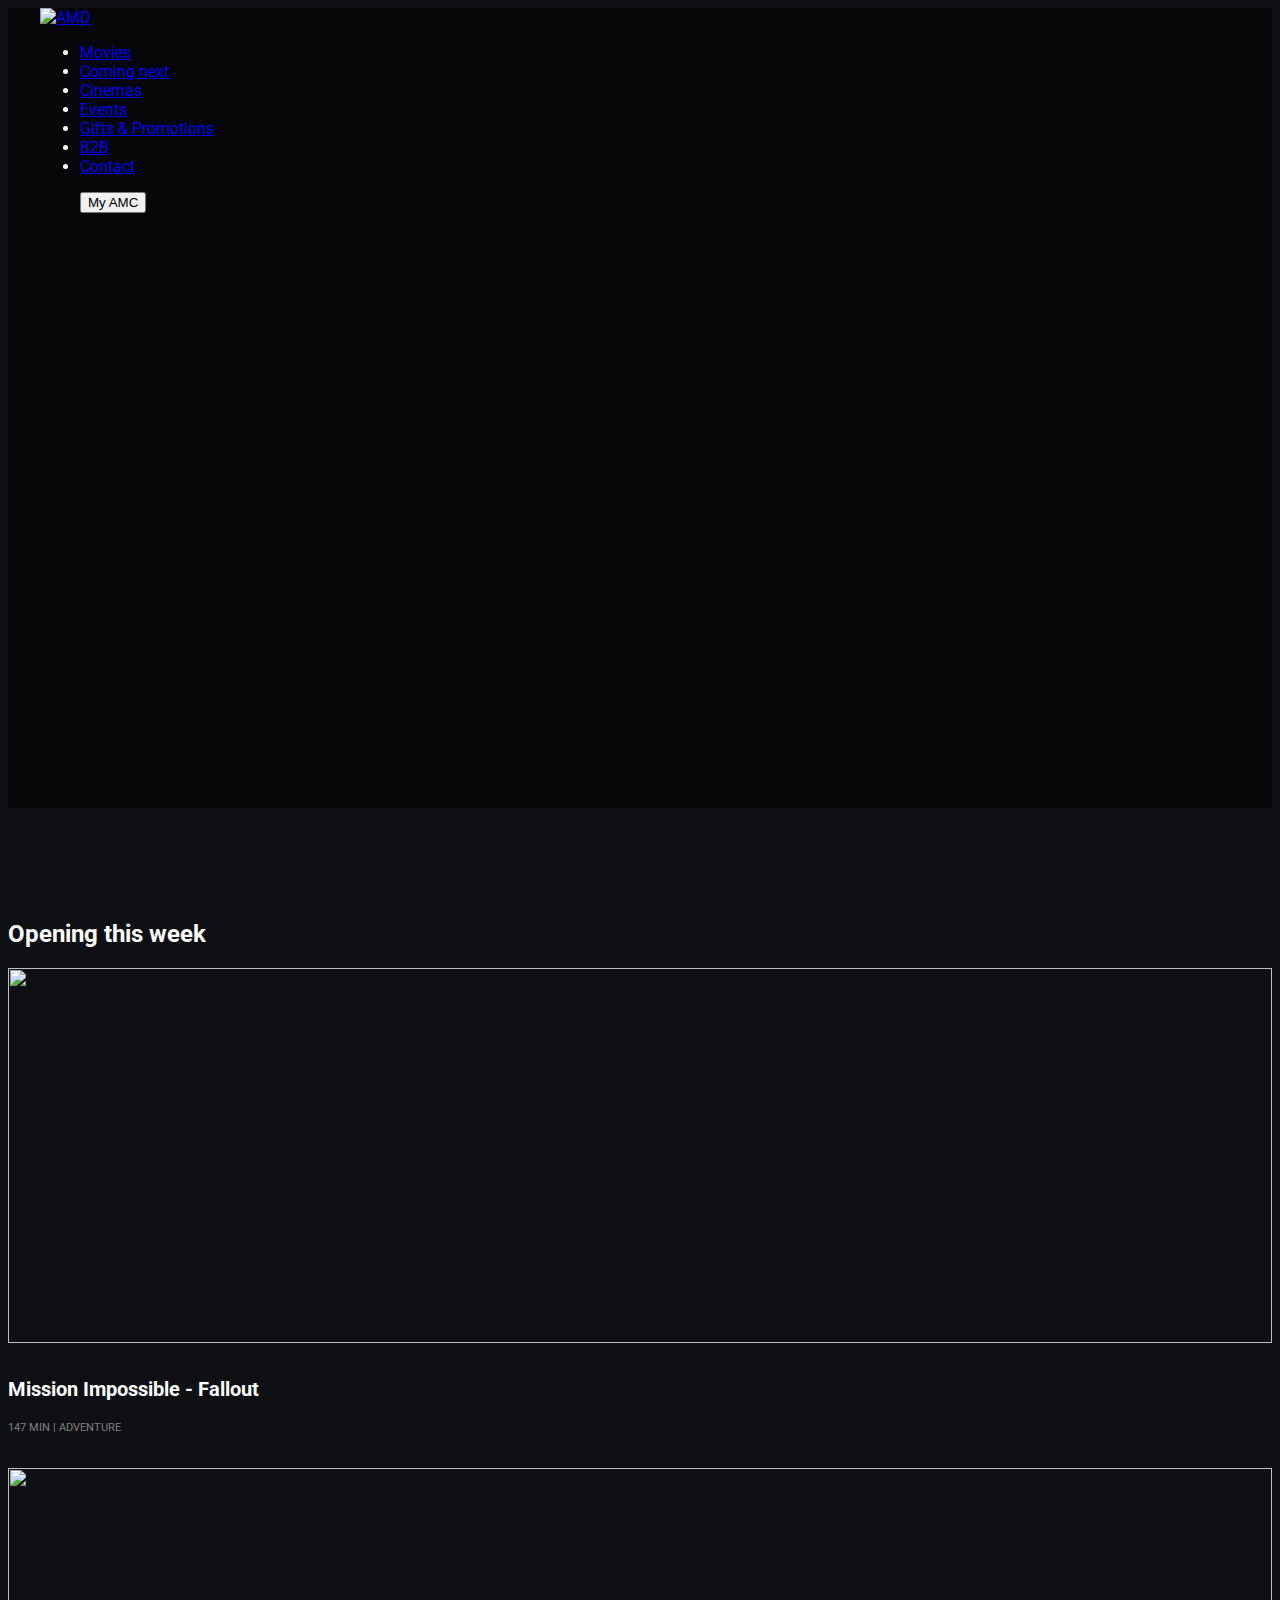
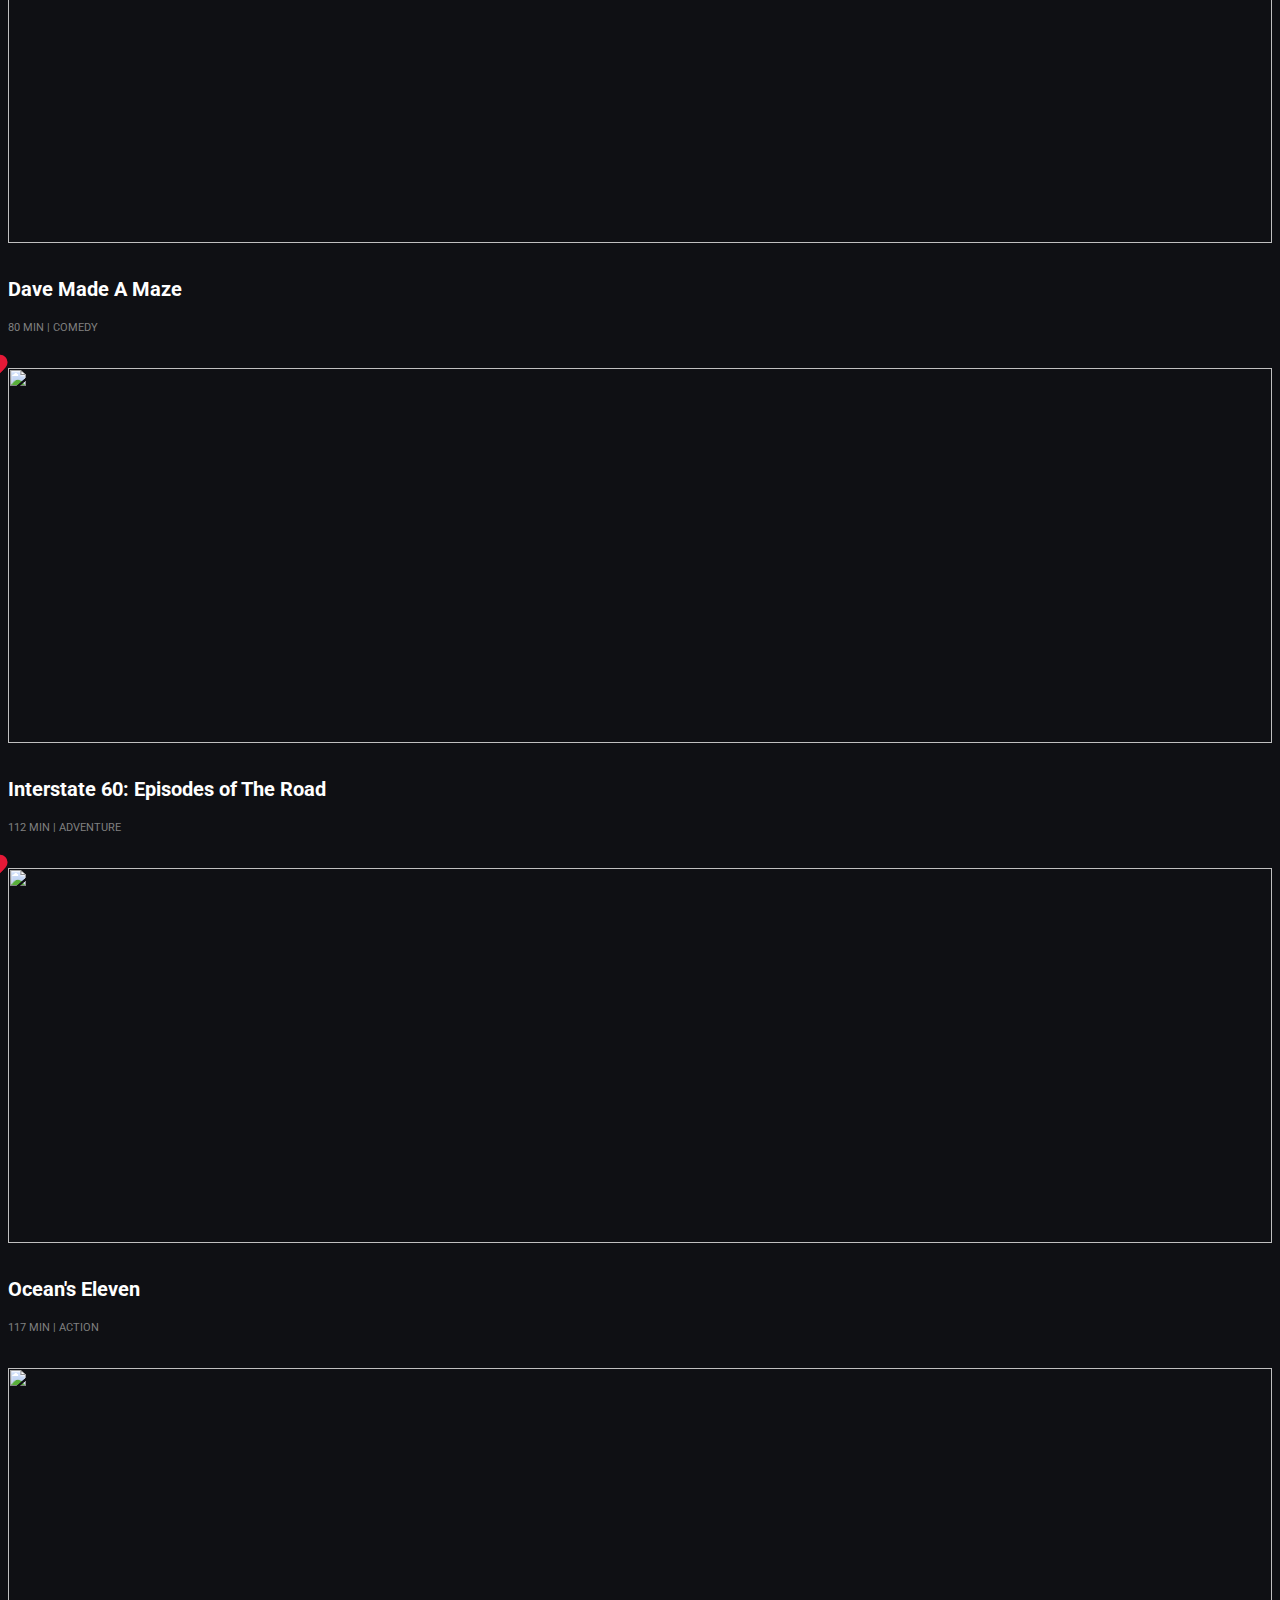
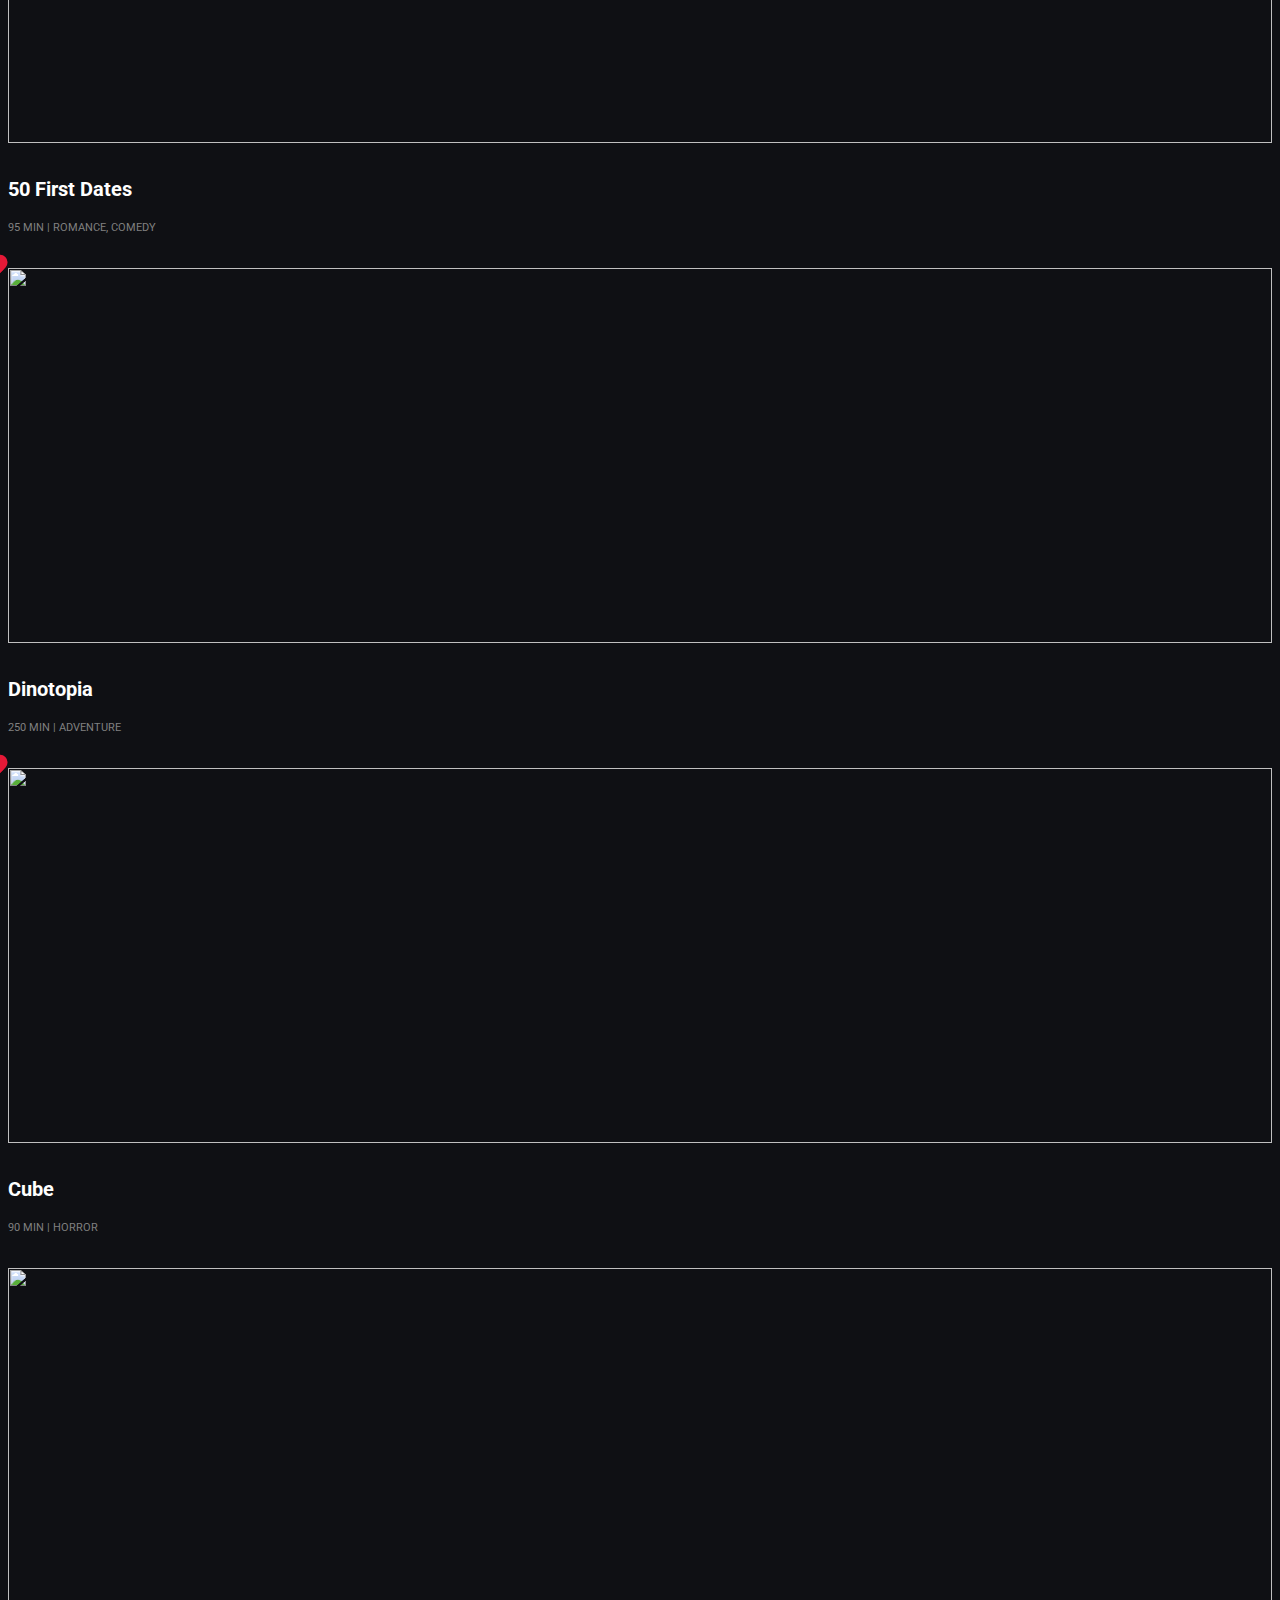
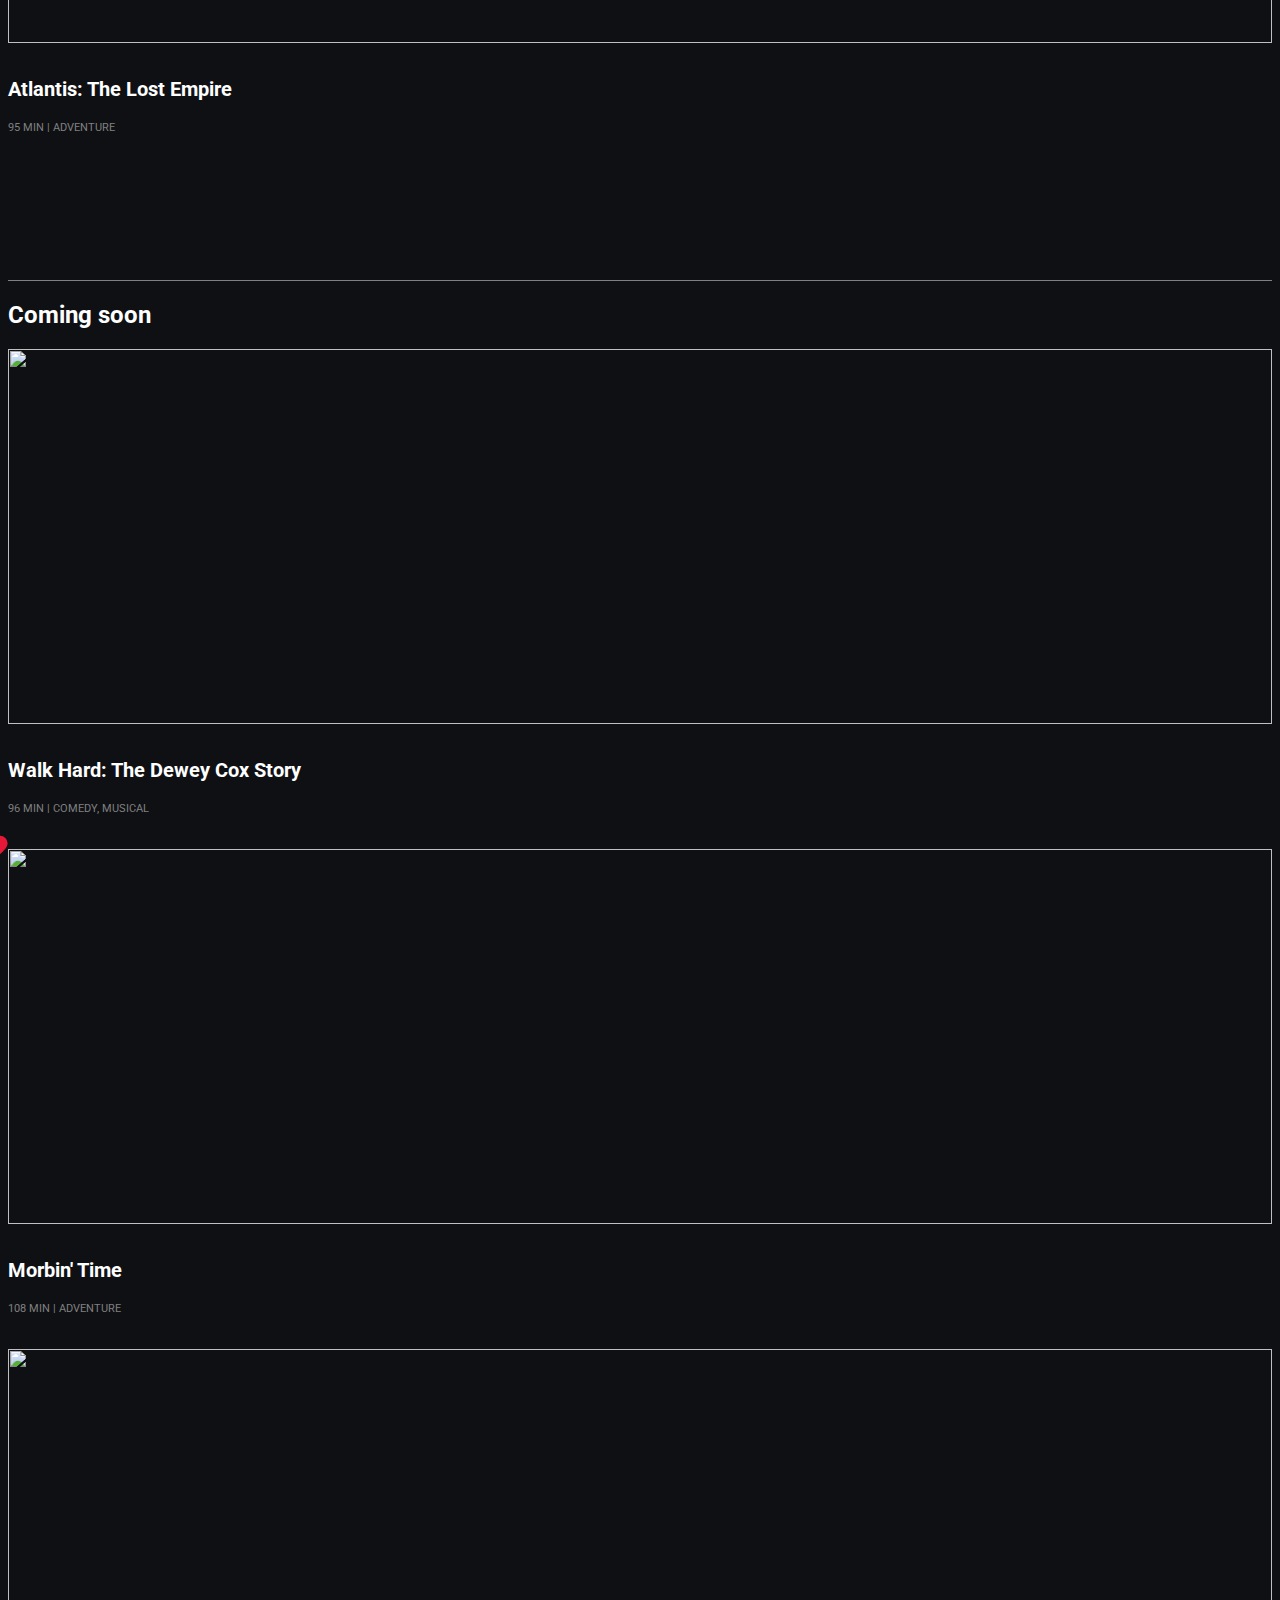
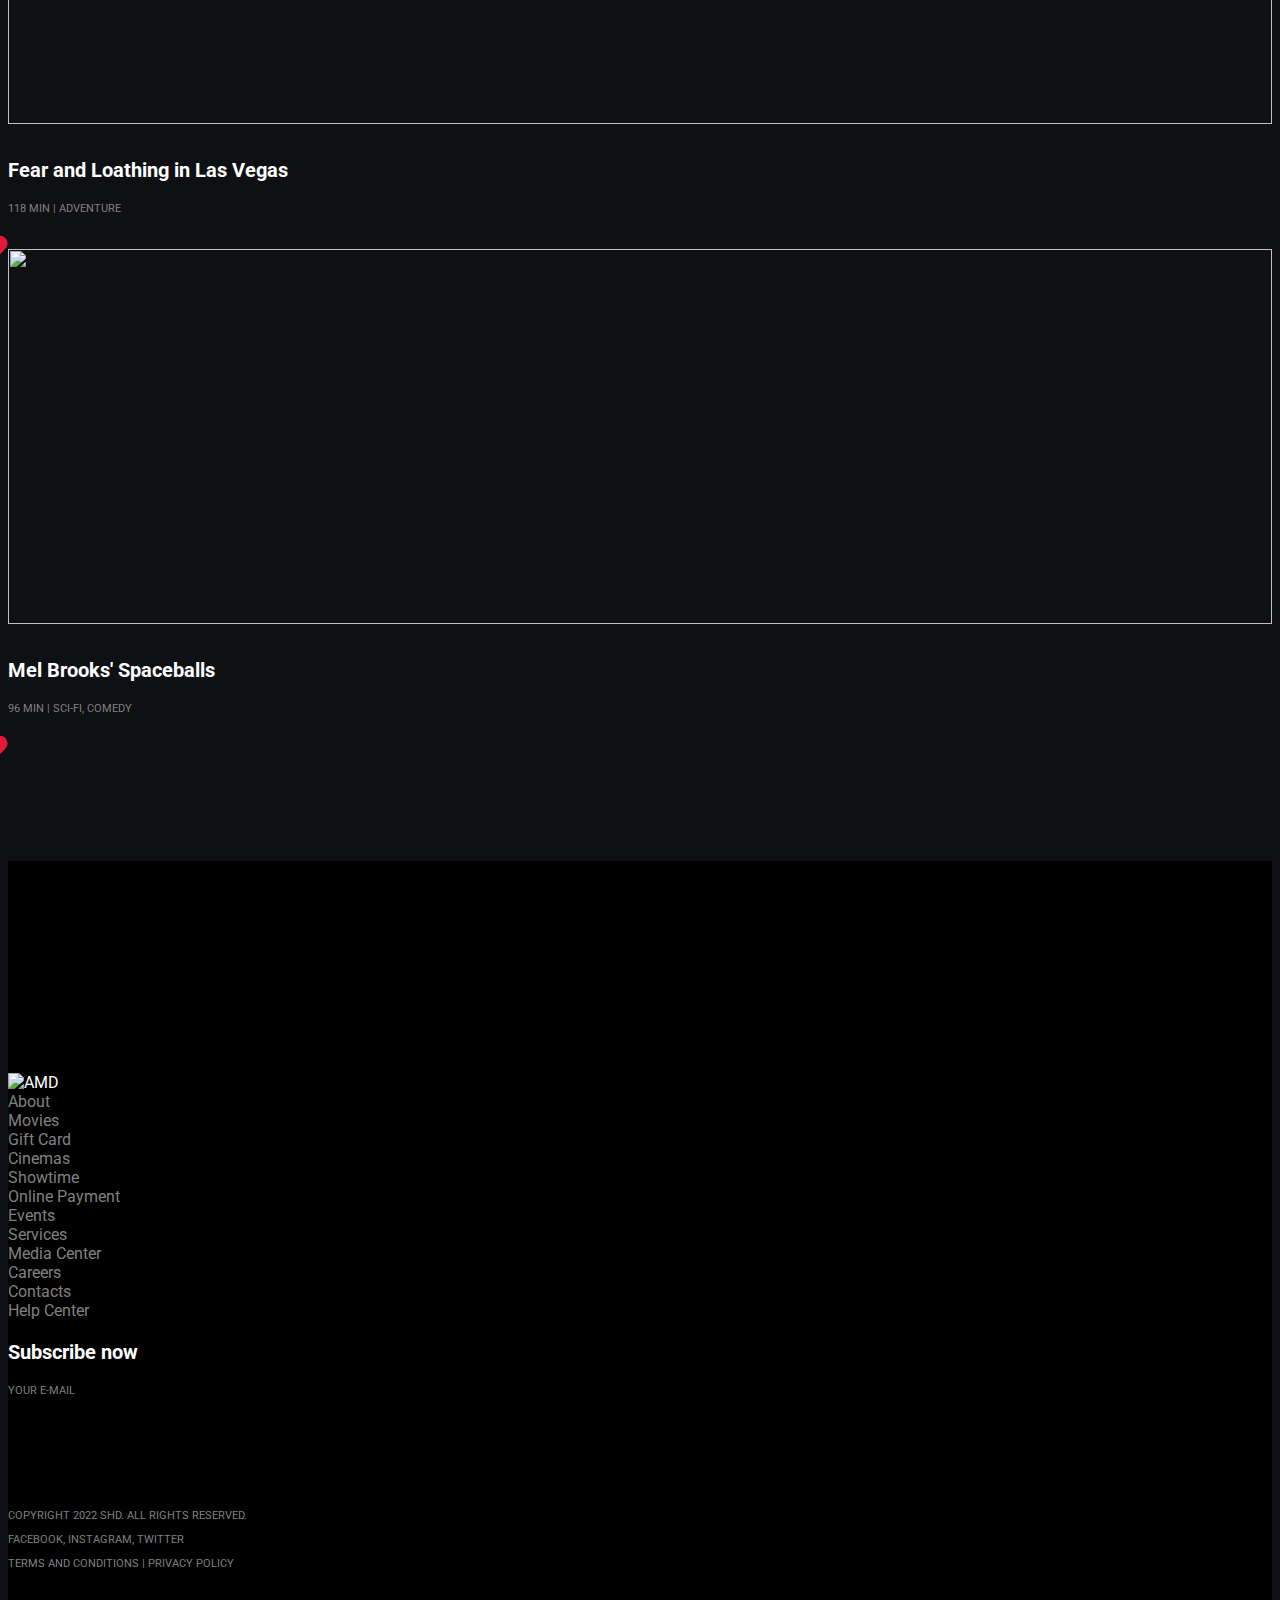
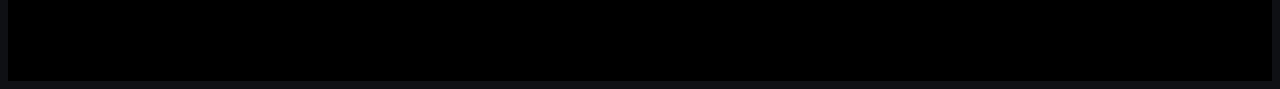
==== html/index.html @ e2e89037 "Add index.html, js and stylesheet" ====
<!DOCTYPE html>
<html lang="en">
<head>
    <meta charset="UTF-8" />
    <meta http-equiv="X-UA-Compatible" content="IE=edge" />
    <meta name="viewport" content="width=device-width, initial-scale=1.0" />
    <title>Buildup-Project</title>
    <link rel="preconnect" href="https://fonts.googleapis.com">
    <link rel="preconnect" href="https://fonts.gstatic.com" crossorigin>
    <link href="https://fonts.googleapis.com/css2?family=Roboto:wght@300;400;500;700&display=swap" rel="stylesheet">
    <link rel="stylesheet" href="../css/reset.css">
    <link href="https://cdn.jsdelivr.net/npm/bootstrap@5.2.0-beta1/dist/css/bootstrap.min.css" rel="stylesheet" integrity="sha384-0evHe/X+R7YkIZDRvuzKMRqM+OrBnVFBL6DOitfPri4tjfHxaWutUpFmBp4vmVor" crossorigin="anonymous">
    <link rel="stylesheet" href="../css/style.css">
</head>
<body>
    <div class="hero">
        
        <!-- Navbar -->
        <nav class="navbar navbar-expand-lg navbar-dark shd-margin-hor-2">
            <a href="#" class="navbar-brand">
                <img src="../assets/amc_logo.png" alt="AMD" width="80px" class="d-inline-block align-top" />
            </a>
            <ul class="navbar-nav text-center">
                <li><a href="#" class="nav-link">Movies</a></li>
                <li><a href="#" class="nav-link">Coming next</a></li>
                <li><a href="#" class="nav-link">Cinemas</a></li>
                <li><a href="#" class="nav-link">Events</a></li>
                <li><a href="#" class="nav-link">Gifts & Promotions</a></li>
                <li><a href="#" class="nav-link">B2B</a></li>
                <li><a href="#" class="nav-link">Contact</a></li>
            </ul>
            <ul class="navbar-nav text-center ms-auto">
                <button class="btn btn-danger">My AMC</button>
            </ul>
        </nav>
        <!-- Movie-stuff -->
    </div>

    <!-- Container opening-->
    <div class="container  shd-margin-vert-4">
        <!-- Top container title -->
        <div class="row">
            <div class="col-12">
                <div class="py-5">
                    <h2>Opening this week</h2>
                </div>
            </div>
        </div>

        <div class="row" id="opening-movies">
            <!-- Div cards done with JS-->
            <!-- Example of one card:
            <div class="col-12 col-md-6 col-lg-4 col-xl-3">

                <div class="pbu-movie-card">
                    <img src="https://www.themoviedb.org/t/p/original/AkJQpZp9WoNdj7pLYSj1L0RcMMN.jpg" alt="Mission Impossible - Fallout" />
                    <div>
                        <h3>Mission Impossible - Fallout</h3>
                        <p>147 MIN | ADVENTURE</p>
                    </div>
                </div>
            </div>
            -->
                
        </div>
    </div>

    <!-- Container opening-->
    <div class="container shd-border-top-1px">
        <!-- Bottom container title -->
        <div class="row">
            <div class="col-12">
                <div class="py-5">
                    <h2>Coming soon</h2>
                </div>
            </div>
        </div>
        <div class="row" id="coming-movies">

            <!-- Div cards done by javascript again -->
            <!-- Keeping this as an example
            <div class="col-12 col-md-6 col-lg-4 col-xl-3">

                <div class="pbu-movie-card">
                    <img src="https://www.themoviedb.org/t/p/original/AkJQpZp9WoNdj7pLYSj1L0RcMMN.jpg" alt="Mission Impossible - Fallout" />
                    <div>
                        <h3>Mission Impossible - Fallout</h3>
                        <p>147 MIN | ADVENTURE</p>
                    </div>
                </div>
            </div>
            -->

            <!--
            <div class="col-12 col-md-6 col-lg-4 col-xl-3">
                <div class="pbu-movie-card">
                    <div>
                        <img src="https://www.themoviedb.org/t/p/original/AkJQpZp9WoNdj7pLYSj1L0RcMMN.jpg" alt="Mission Impossible - Fallout" />
                    </div>
                    <div class="d-flex flex-row">
                        <div class="d-flex flex-column">
                            <h3>Mission Impossible - Fallout</h3>
                            <p>147 MIN | ADVENTURE</p>
                        </div>
                        <div>
                        </div>
                    </div>
                </div>
            </div>
                -->

        </div>
    </div>

    <div class="shd-footer">
        <div class="container-fluid shd-margin-vert-4">
            <div class="row">

                <div class="col-3"><img src="../assets/amc_logo.png" alt="AMD" width="80px" class="d-inline-block align-top" /></div>

                <div class="col-6">
                    <div class="container-fluid">
                        <div class="row">
                            <div class="col-4">
                                <a href="#" class="shd-footlink">About</a>
                            </div>
                            <div class="col-4">
                                <a href="#" class="shd-footlink">Movies</a>
                            </div>
                            <div class="col-4">
                                <a href="#" class="shd-footlink">Gift Card</a>
                            </div>
                        </div>
                        <div class="row">
                            <div class="col-4">
                                <a href="#" class="shd-footlink">Cinemas</a>
                            </div>
                            <div class="col-4">
                                <a href="#" class="shd-footlink">Showtime</a>
                            </div>
                            <div class="col-4">
                                <a href="#" class="shd-footlink">Online Payment</a>
                            </div>
                        </div>
                        <div class="row">
                            <div class="col-4">
                                <a href="#" class="shd-footlink">Events</a>
                            </div>
                            <div class="col-4">
                                <a href="#" class="shd-footlink">Services</a>
                            </div>
                            <div class="col-4">
                                <a href="#" class="shd-footlink">Media Center</a>
                            </div>
                        </div>
                        <div class="row">
                            <div class="col-4">
                                <a href="#" class="shd-footlink">Careers</a>
                            </div>
                            <div class="col-4">
                                <a href="#" class="shd-footlink">Contacts</a>
                            </div>
                            <div class="col-4">
                                <a href="#" class="shd-footlink">Help Center</a>
                            </div>
                        </div>
                    </div>
                </div>

                <div class="col-3">
                    <h3>Subscribe now</h3>
                    <p>Your e-mail</p>
                </div>
            </div>
        </div>

        <div class="container-fluid">
            <div class="row">
                <p class="col-4">
                    Copyright 2022 SHD. All rights reserved.
                </p>
               <p class="col-4">
               </p>
               <p class="col-4">
                   Facebook, instagram, twitter
               </p>
           </div>
           <div class="row">
               <p class="col-4">
                   <a href="#" class="shd-footlink">Terms and Conditions</a> |
                   <a href="#" class="shd-footlink">Privacy Policy</a>
               </p>
              <p class="col-4">
              </p>
              <p class="col-4">
              </p>
          </div>
        </div>

    </div>

    <script src="https://cdn.jsdelivr.net/npm/bootstrap@5.2.0-beta1/dist/js/bootstrap.bundle.min.js" integrity="sha384-pprn3073KE6tl6bjs2QrFaJGz5/SUsLqktiwsUTF55Jfv3qYSDhgCecCxMW52nD2" crossorigin="anonymous"></script>
    <script src="../js/index.js"></script>
</body>
</html>
---- css/style.css ----
:root {
    --background-blue: #0F1014;
    --footer-black: black;
    --paragraph-grey: grey;
    --amc-red: #E51937;
}

body {
    background-color: var(--background-blue);
    color: white;
    font-family: 'Roboto', sans-serif;
}

/* Hero */
.hero {
    height: 800px;
    width: 100%;
    background-image:url("../assets/meg_hero.jpg");
    background-color: #00000088;
    background-blend-mode: darken;
    background-attachment: fixed;
    background-repeat: no-repeat;
    background-size: cover;
}

.shd-margin-hor-2 {
    margin-left: 2em;
    margin-right: 2em;
}

.shd-border-top-1px {
    border-top: 1px solid grey;
}

/* Movie card */
.pbu-movie-card {
    height: 500px;
    width: 100%;
}

.pbu-movie-card > img:first-of-type {
    height: 375px;
    width: 100%;
    object-fit: cover;
}

.pbu-movie-card > div {
    display: flex;
    flex-direction: column;
    padding-top: 10px;
    padding-bottom: 10px;
    gap: 10px;
}

h3 {
    font-size: 20px;
    font-weight: 700;
}

p {
    font-size: 11px;
    text-transform: uppercase;
    color: var(--paragraph-grey);
}

.info {
    flex-direction: row;
    justify-content: space-between;
}

.heart {
    background-color: #FFFFFF66;
    border-radius: 50%;
}

#heart { 
	position: relative;
    transform: translate(-30px);
}

#heart:before, #heart:after {
   position: absolute;
   content: "";
   left: 15px; top: 0;
   width: 15px;
   height: 25px;
   background: var(--amc-red);
   -moz-border-radius: 50px 50px 0 0;
   border-radius: 50px 50px 0 0;
   -webkit-transform: rotate(-45deg);
   -moz-transform: rotate(-45deg);
   -ms-transform: rotate(-45deg);
   -o-transform: rotate(-45deg);
   transform: rotate(-45deg);
   -webkit-transform-origin: 0 100%;
   -moz-transform-origin: 0 100%;
   -ms-transform-origin: 0 100%;
   -o-transform-origin: 0 100%;
   transform-origin: 0 100%;
}
#heart:after { 
left: 0; 
   -webkit-transform: rotate(45deg); 
   -moz-transform: rotate(45deg); 
   -ms-transform: rotate(45deg); 
   -o-transform: rotate(45deg);
   transform: rotate(45deg);
   -webkit-transform-origin: 100% 100%;
   -moz-transform-origin: 100% 100%;
   -ms-transform-origin: 100% 100%;
   -o-transform-origin: 100% 100%;
   transform-origin :100% 100%;
}

/* Footer */
.shd-footer {
    width: 100%;
    background-color: var(--footer-black);
    margin-top: 7em;
    padding-top: 100px;
    padding-bottom: 100px;
    justify-content: center;
    flex-flow: row nowrap;
    gap: 10px;
}

.shd-footer > .container-fluid {
    justify-content: center;
}

.shd-links {
    display: flex;
    flex-flow: column wrap;
}

.shd-margin-vert-4 {
    margin-top: 7em;
    margin-bottom: 7em;
}

.shd-footlink {
    text-decoration: none;
    color: var(--paragraph-grey);
}

.shd-footlink:hover {
    color: white;
}
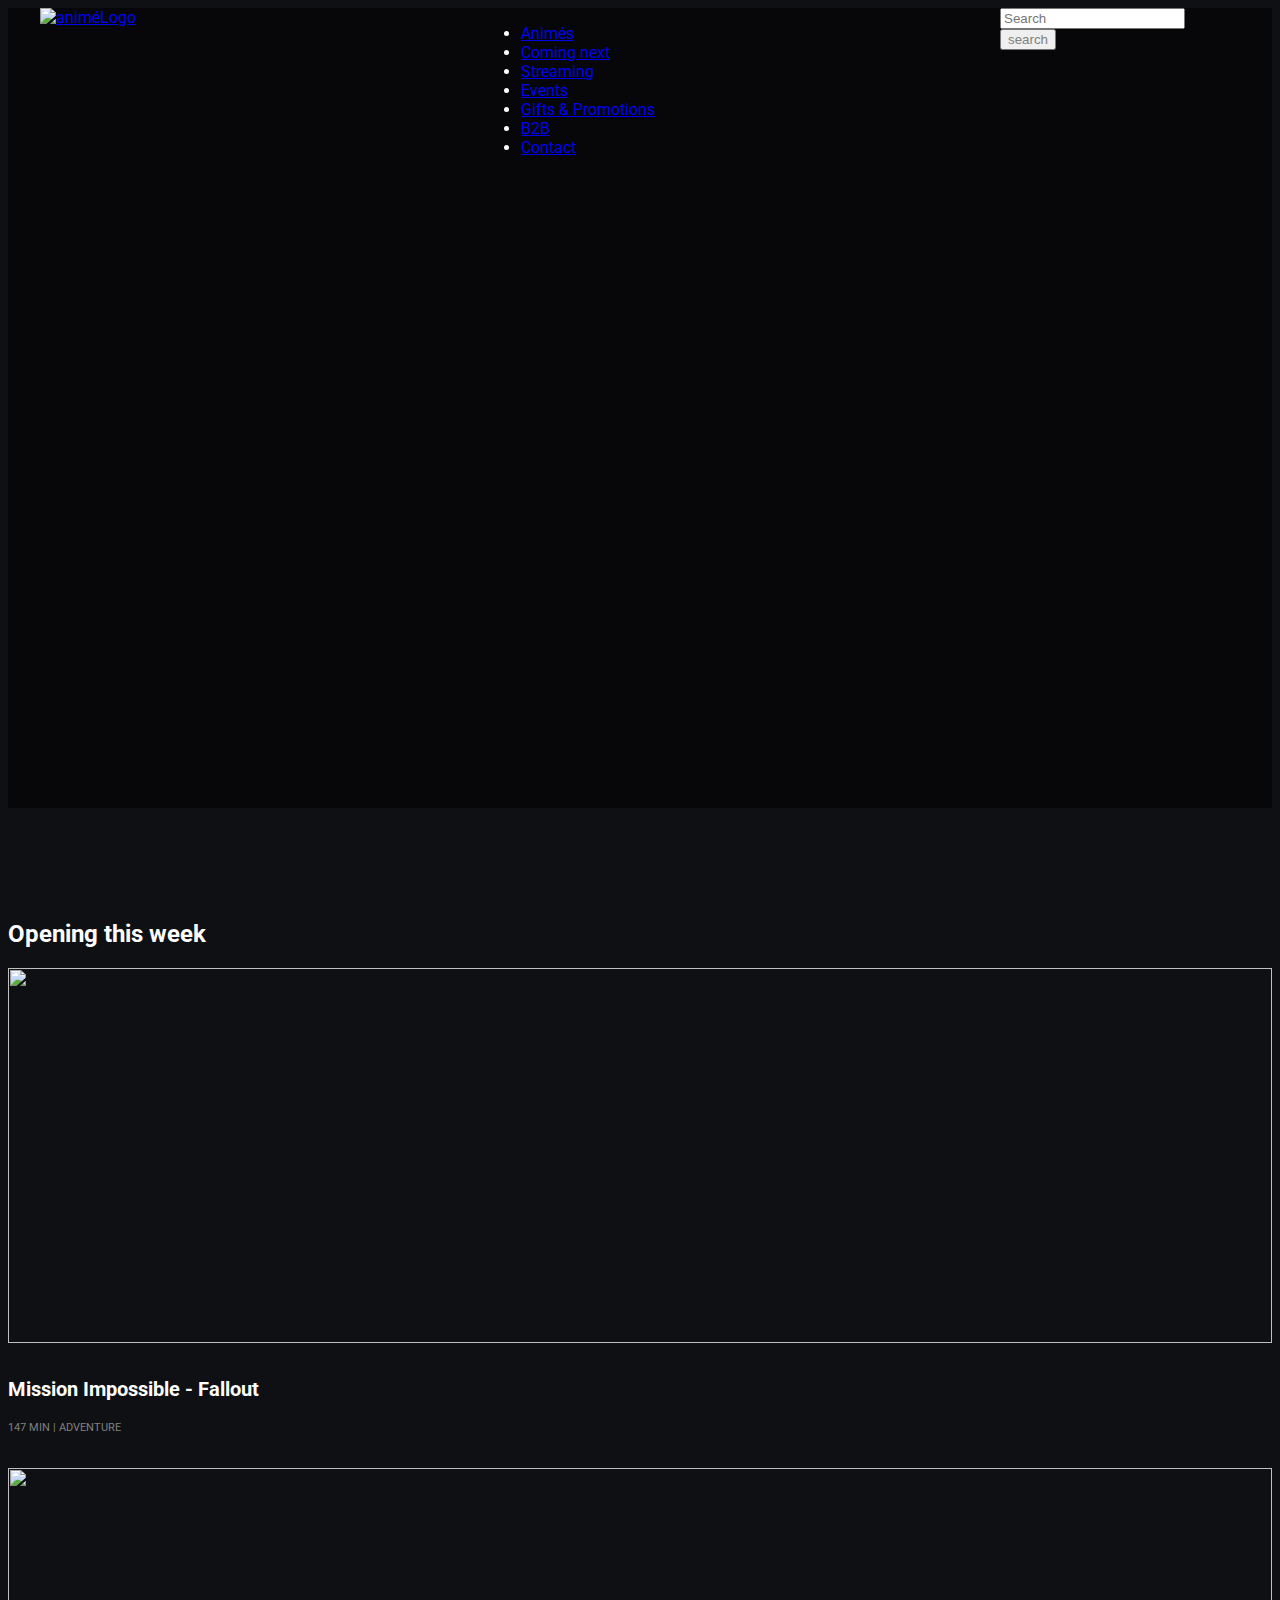
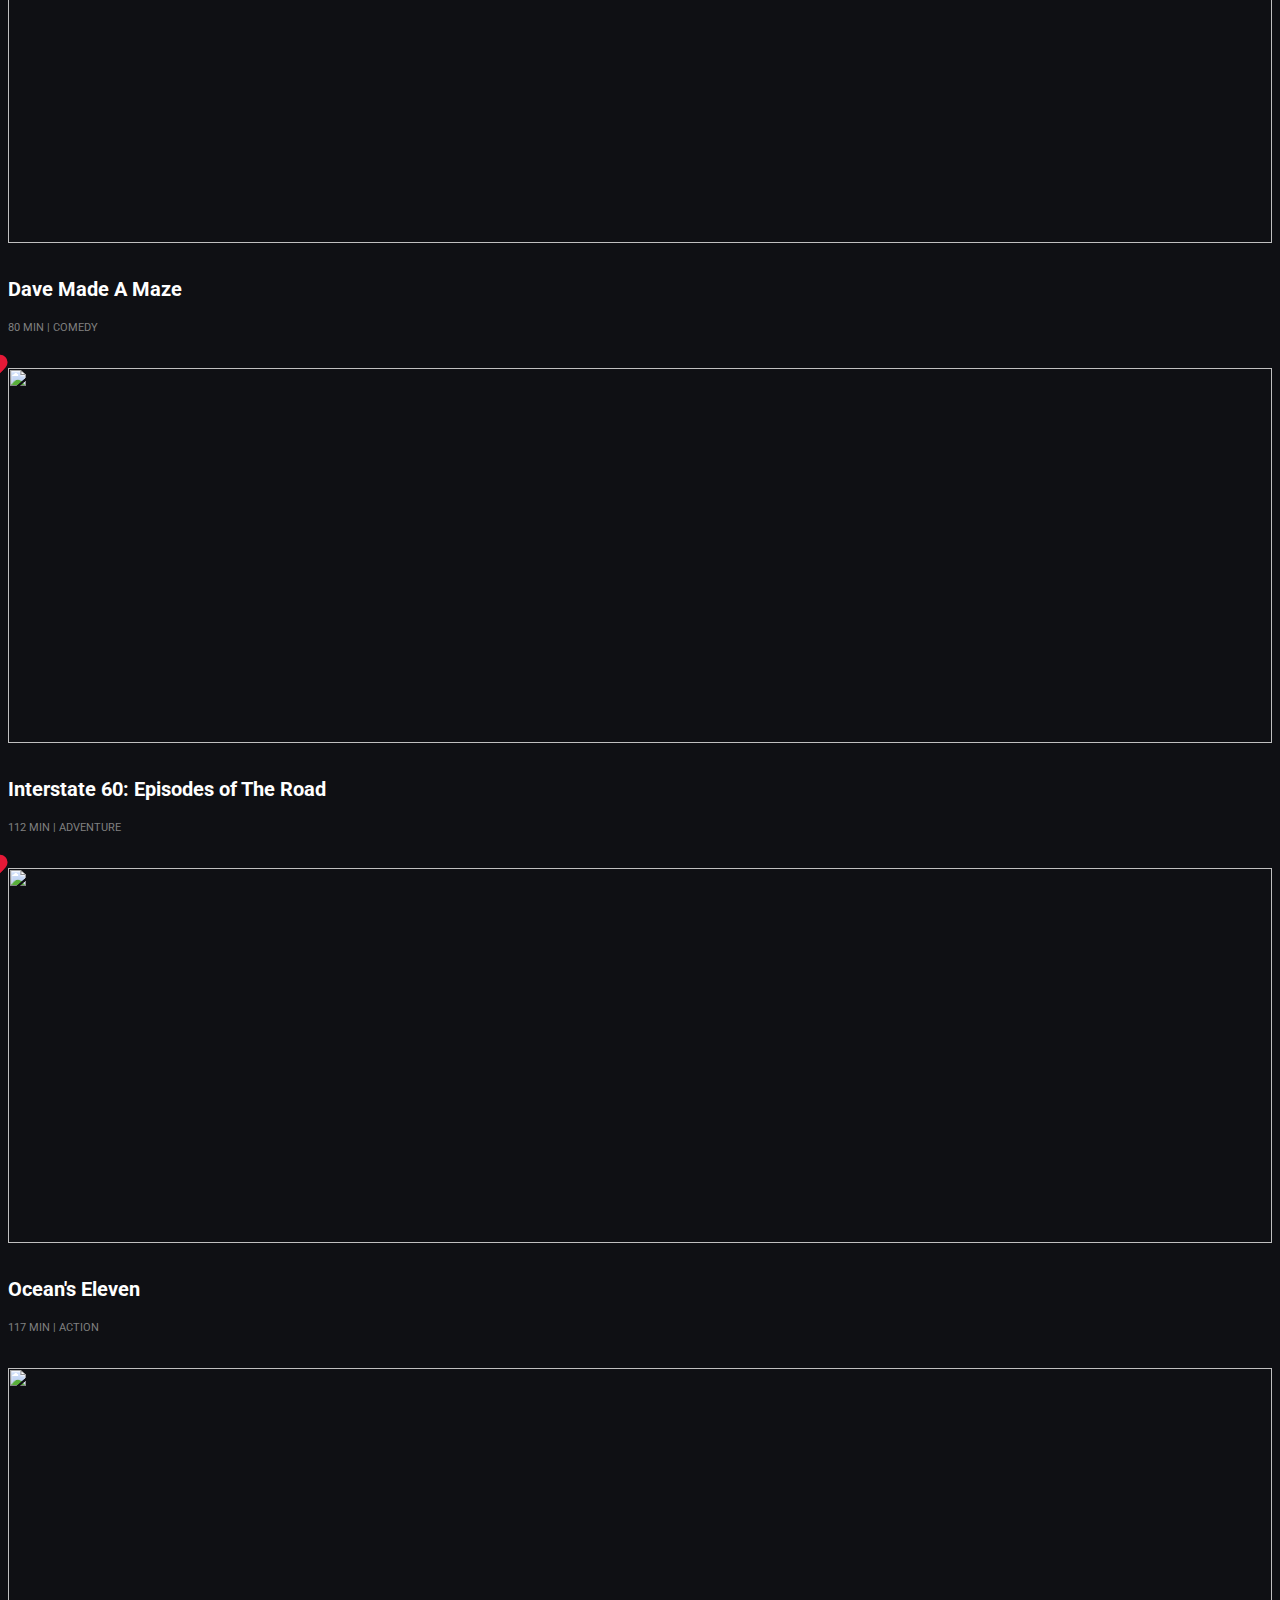
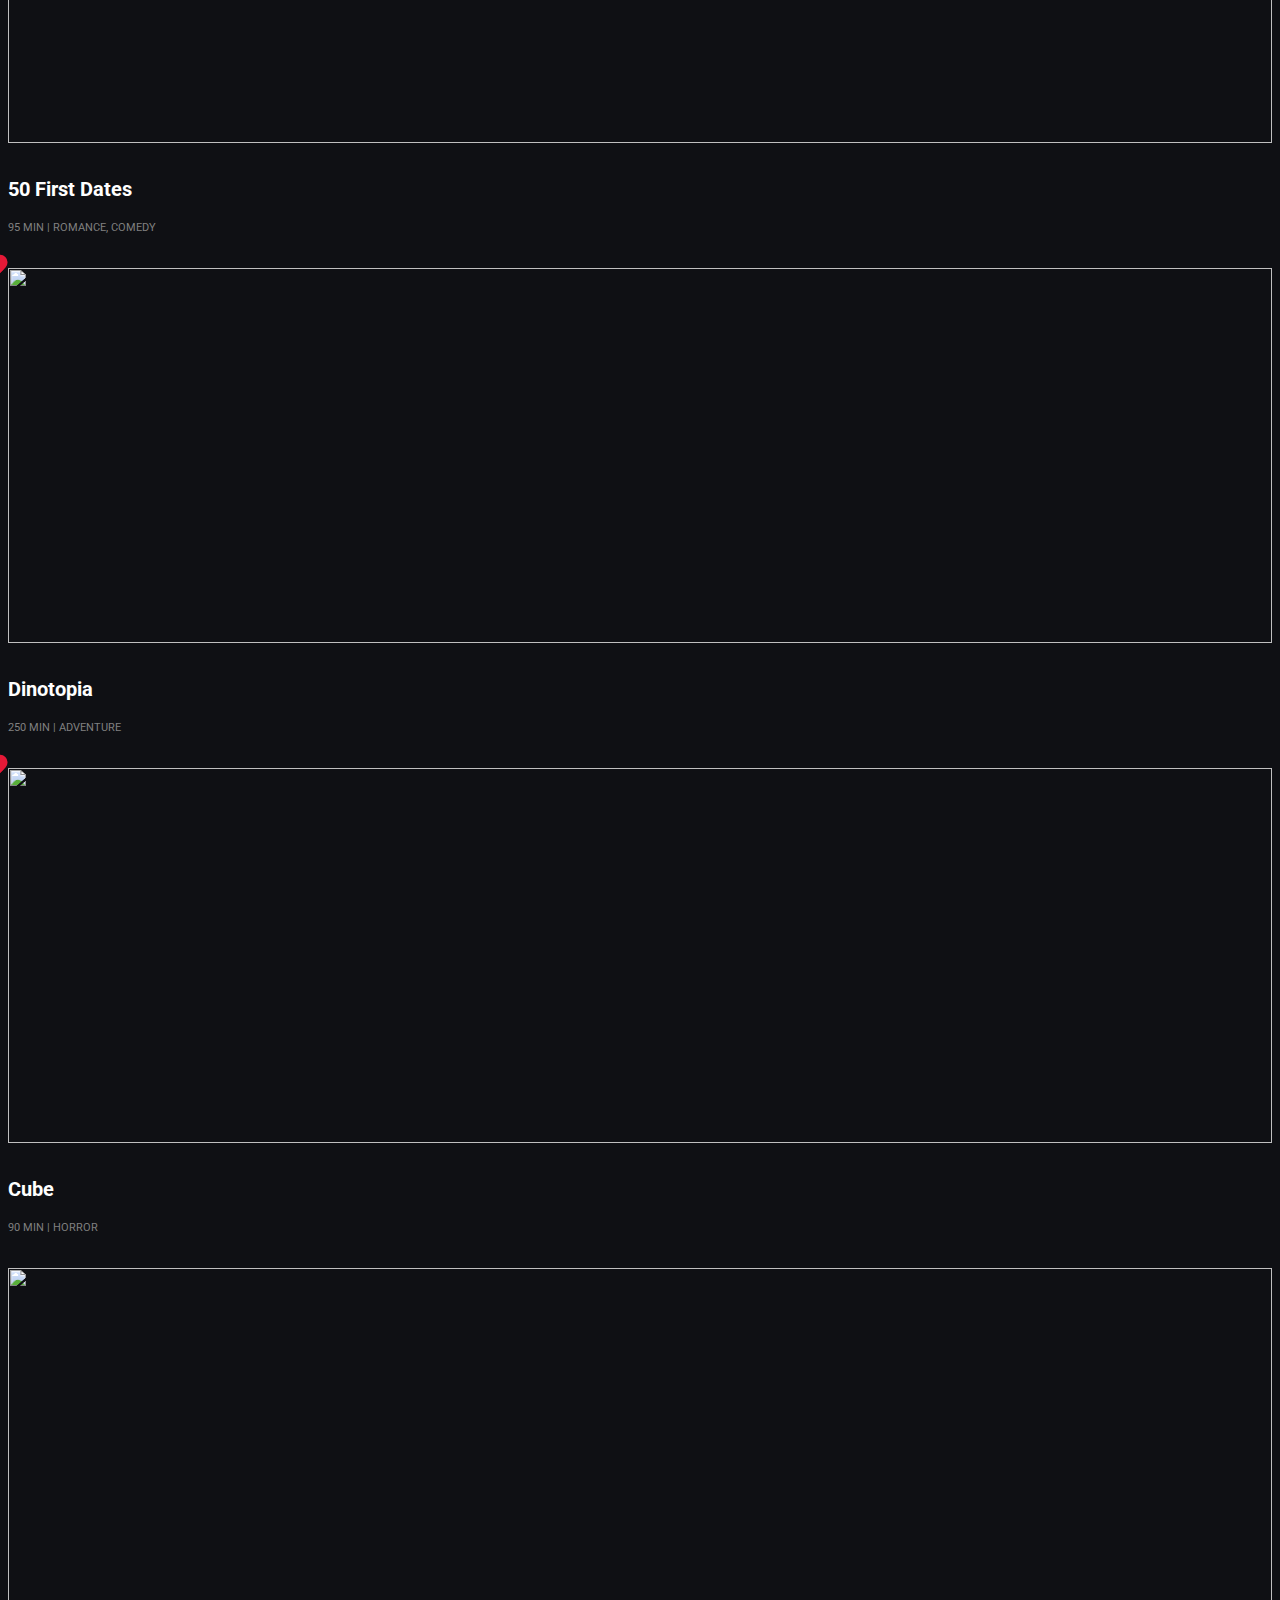
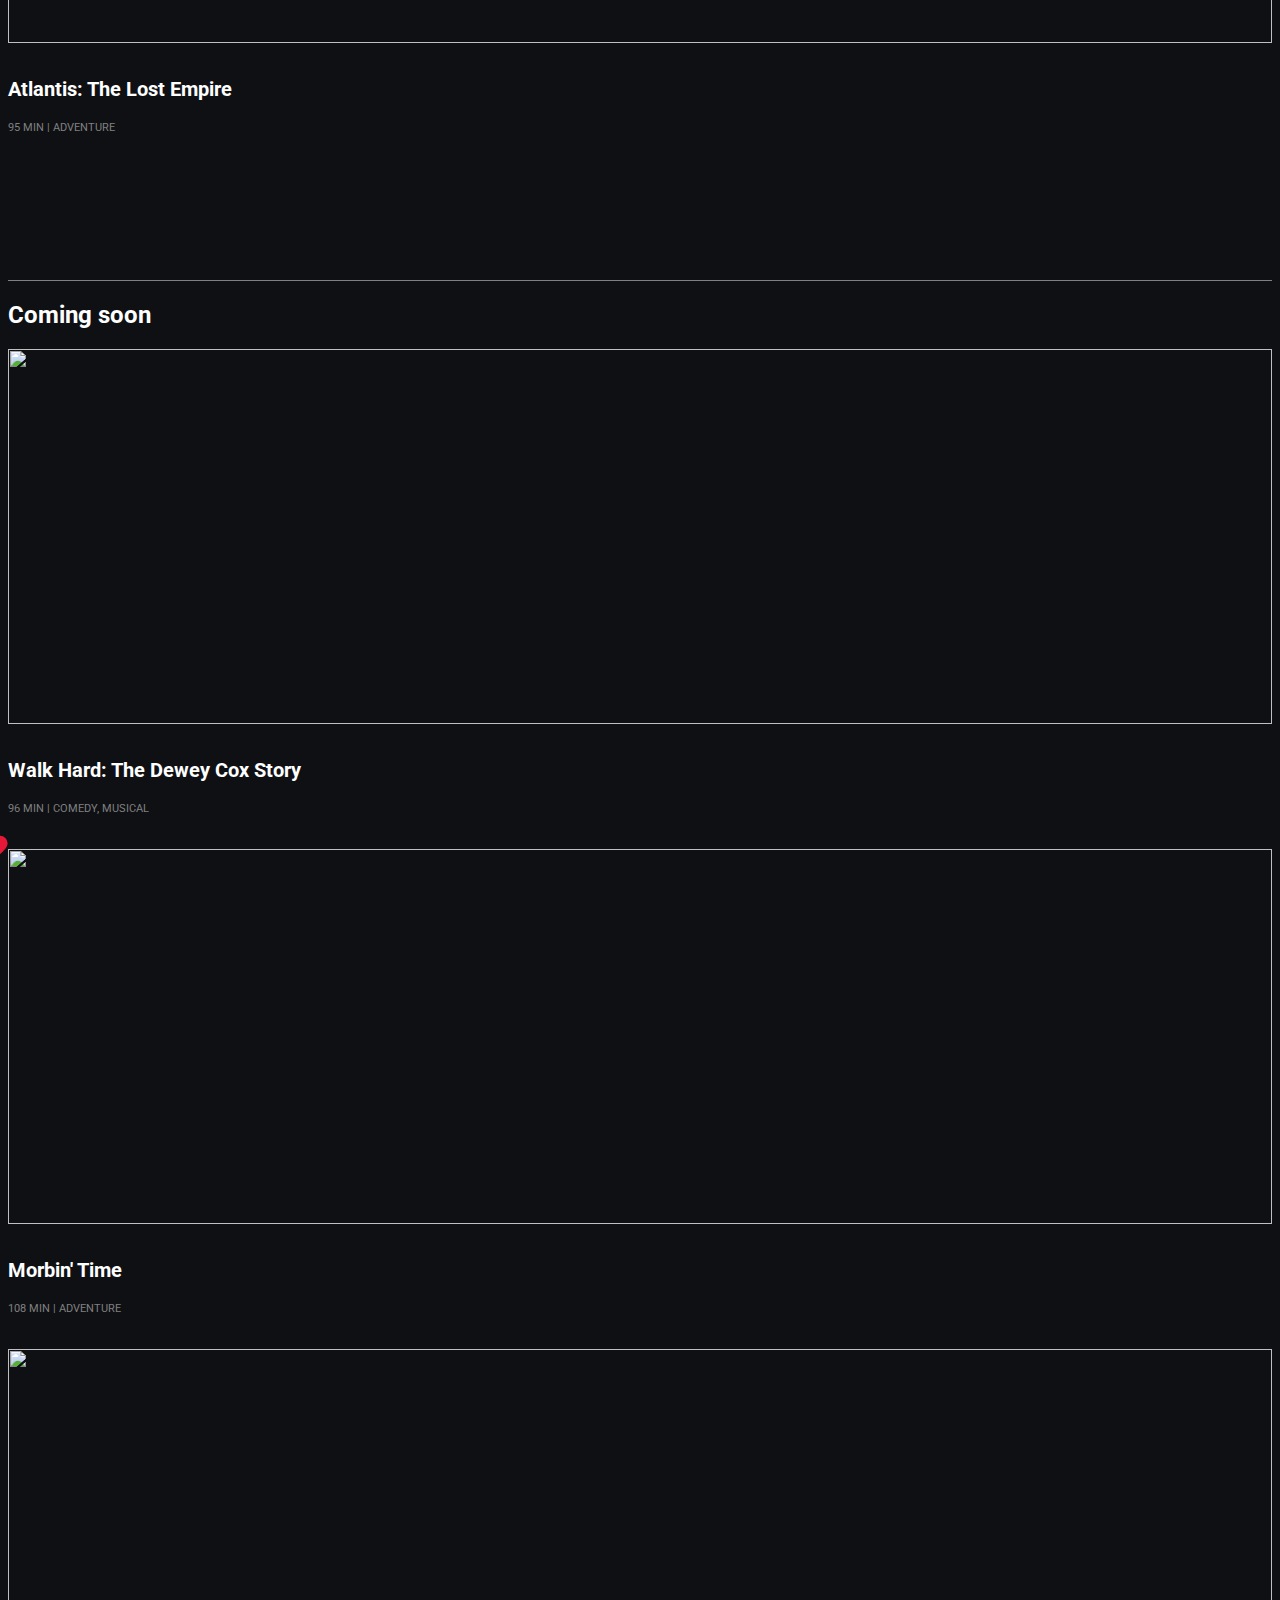
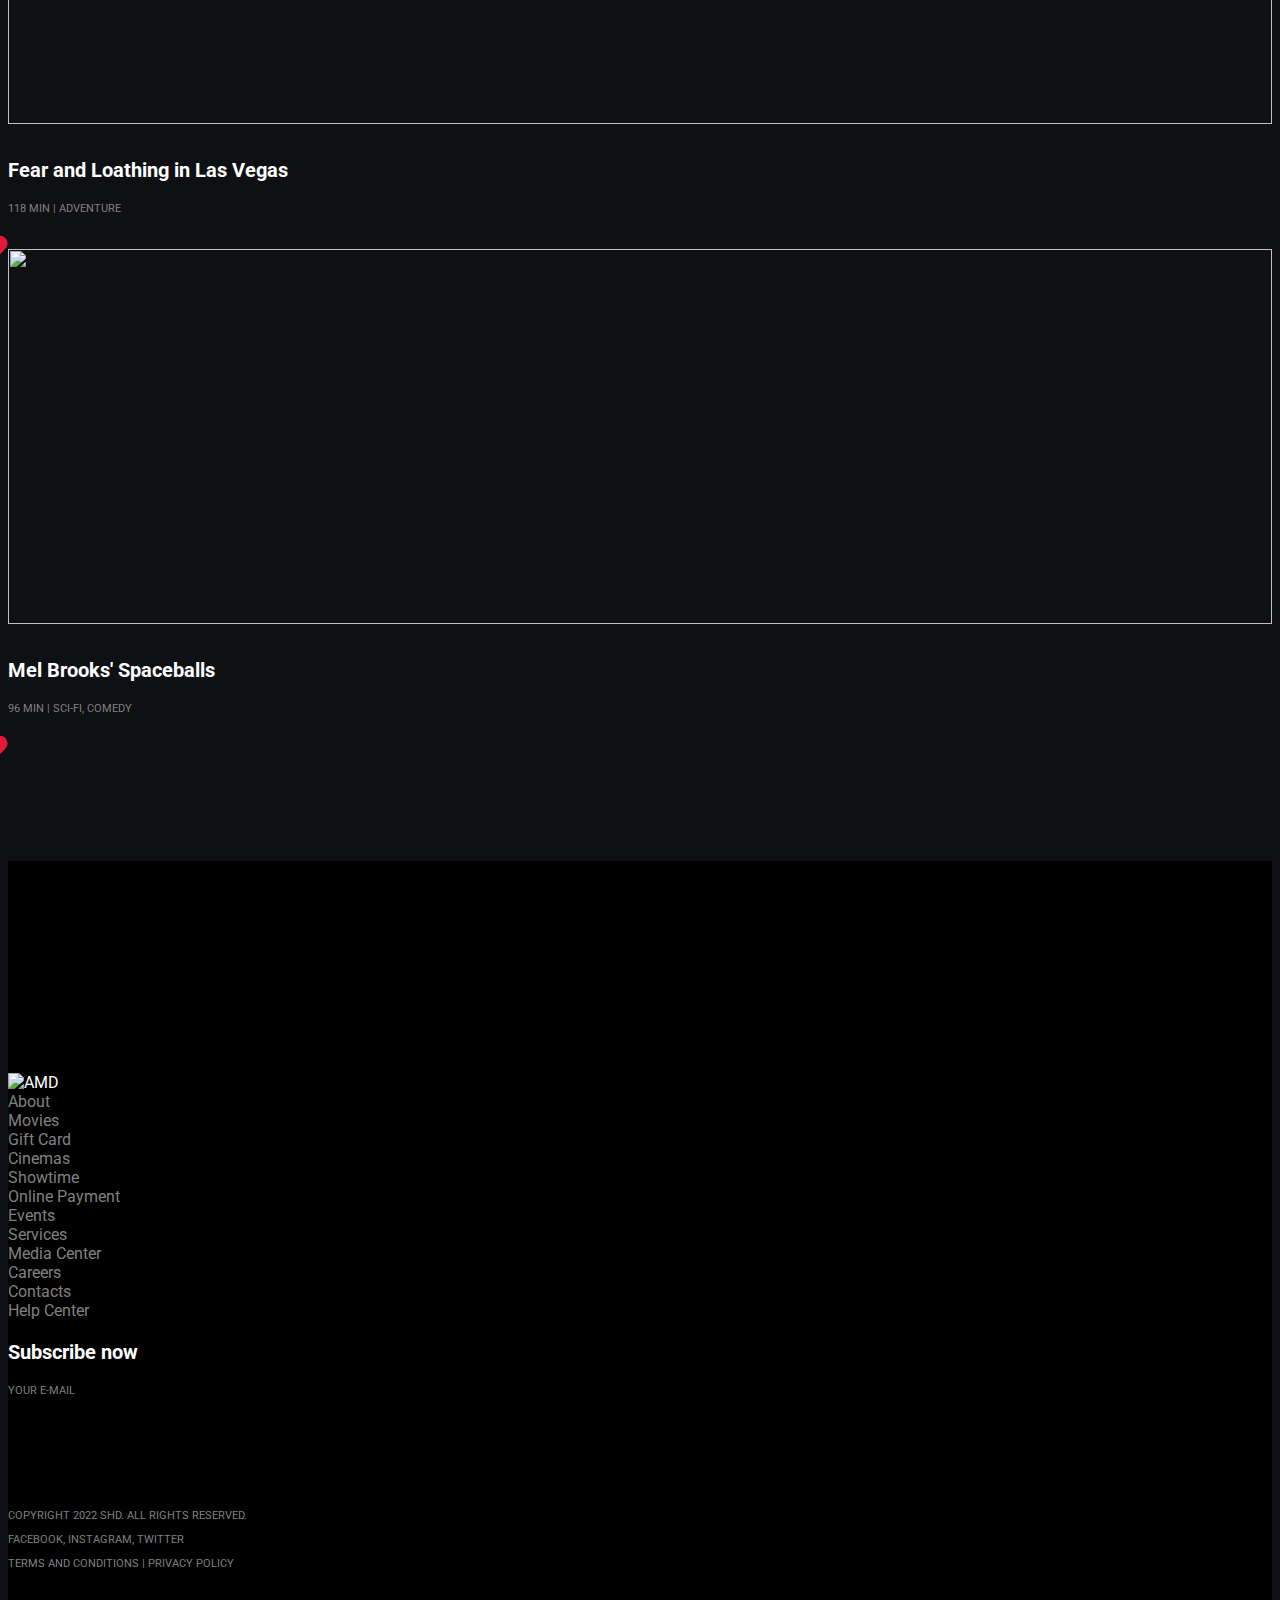
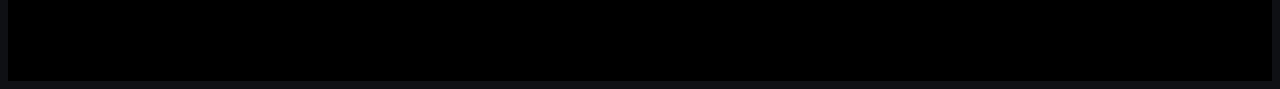
==== commit b681d231: "changed Header: background img, logo, added search/input buttons, changed text in navbar" ====
--- a/html/index.html
+++ b/html/index.html
@@ -8,7 +8,6 @@
     <link rel="preconnect" href="https://fonts.googleapis.com">
     <link rel="preconnect" href="https://fonts.gstatic.com" crossorigin>
     <link href="https://fonts.googleapis.com/css2?family=Roboto:wght@300;400;500;700&display=swap" rel="stylesheet">
-    <link rel="stylesheet" href="../css/reset.css">
     <link href="https://cdn.jsdelivr.net/npm/bootstrap@5.2.0-beta1/dist/css/bootstrap.min.css" rel="stylesheet" integrity="sha384-0evHe/X+R7YkIZDRvuzKMRqM+OrBnVFBL6DOitfPri4tjfHxaWutUpFmBp4vmVor" crossorigin="anonymous">
     <link rel="stylesheet" href="../css/style.css">
 </head>
@@ -18,20 +17,21 @@
         <!-- Navbar -->
         <nav class="navbar navbar-expand-lg navbar-dark shd-margin-hor-2">
             <a href="#" class="navbar-brand">
-                <img src="../assets/amc_logo.png" alt="AMD" width="80px" class="d-inline-block align-top" />
+                <img src="../assets/animéLogo.png" alt="animéLogo" width="80px" class="d-inline-block align-top rounded-circle opacity-75" />
             </a>
             <ul class="navbar-nav text-center">
-                <li><a href="#" class="nav-link">Movies</a></li>
+                <li><a href="#" class="nav-link">Animés</a></li>
                 <li><a href="#" class="nav-link">Coming next</a></li>
-                <li><a href="#" class="nav-link">Cinemas</a></li>
+                <li><a href="#" class="nav-link">Streaming</a></li>
                 <li><a href="#" class="nav-link">Events</a></li>
                 <li><a href="#" class="nav-link">Gifts & Promotions</a></li>
                 <li><a href="#" class="nav-link">B2B</a></li>
                 <li><a href="#" class="nav-link">Contact</a></li>
             </ul>
-            <ul class="navbar-nav text-center ms-auto">
-                <button class="btn btn-danger">My AMC</button>
-            </ul>
+            <div class="input-group">
+                <input type="search" class="form-control rounded" placeholder="Search" aria-label="Search" aria-describedby="search-addon" />
+                <button type="button" class="btn btn-outline-primary">search</button>
+              </div>
         </nav>
         <!-- Movie-stuff -->
     </div>
--- a/css/style.css
+++ b/css/style.css
@@ -15,7 +15,7 @@
 .hero {
     height: 800px;
     width: 100%;
-    background-image:url("../assets/meg_hero.jpg");
+    background-image:url("../assets/heroBackground.jpg");
     background-color: #00000088;
     background-blend-mode: darken;
     background-attachment: fixed;
@@ -26,11 +26,24 @@
 .shd-margin-hor-2 {
     margin-left: 2em;
     margin-right: 2em;
+    display: flex;
+    justify-content: space-between;
 }
 
 .shd-border-top-1px {
     border-top: 1px solid grey;
 }
+
+.input-group {
+    width: 20%;
+    
+}
+/* styling search buttons*/
+.btn-outline-primary{
+    color: grey;
+}
+
+
 
 /* Movie card */
 .pbu-movie-card {
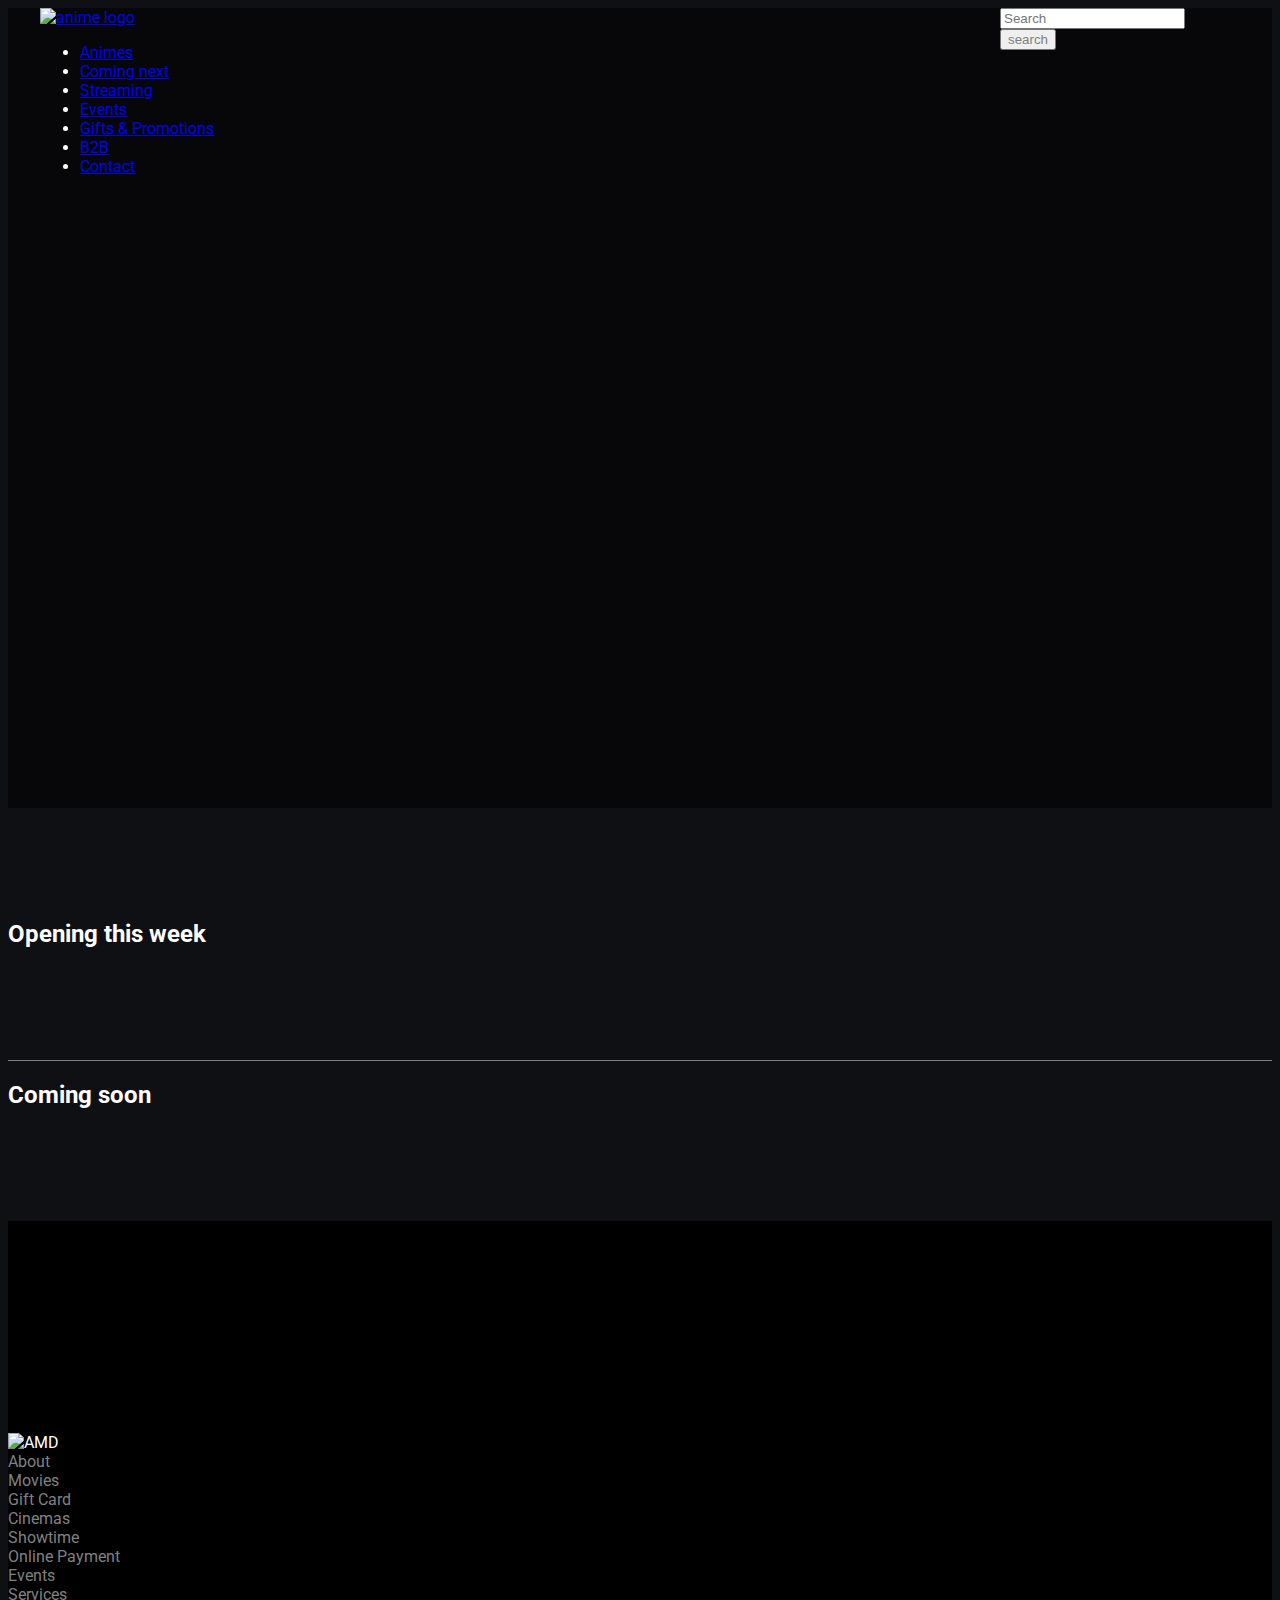
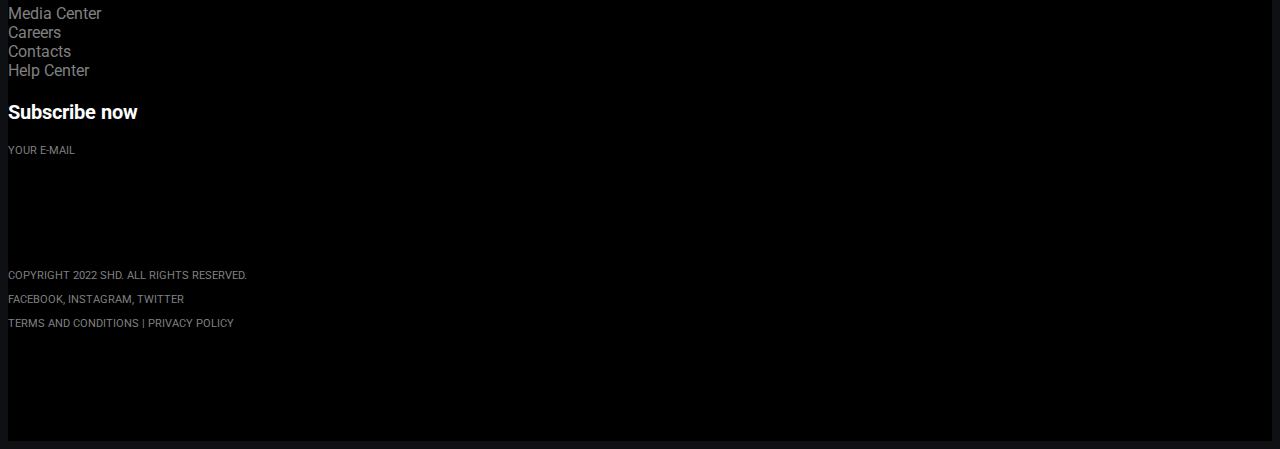
==== commit a47aa850: "Fixed the &eacute; problem" ====
--- a/html/index.html
+++ b/html/index.html
@@ -16,21 +16,25 @@
         
         <!-- Navbar -->
         <nav class="navbar navbar-expand-lg navbar-dark shd-margin-hor-2">
-            <a href="#" class="navbar-brand">
-                <img src="../assets/animéLogo.png" alt="animéLogo" width="80px" class="d-inline-block align-top rounded-circle opacity-75" />
-            </a>
-            <ul class="navbar-nav text-center">
-                <li><a href="#" class="nav-link">Animés</a></li>
-                <li><a href="#" class="nav-link">Coming next</a></li>
-                <li><a href="#" class="nav-link">Streaming</a></li>
-                <li><a href="#" class="nav-link">Events</a></li>
-                <li><a href="#" class="nav-link">Gifts & Promotions</a></li>
-                <li><a href="#" class="nav-link">B2B</a></li>
-                <li><a href="#" class="nav-link">Contact</a></li>
-            </ul>
+            <div class="d-flex flex-row">
+                <a href="#" class="navbar-brand">
+                    <img src="../assets/animeLogo.png" alt="anime logo" width="80px" class="d-inline-block align-top rounded-circle opacity-75" />
+                </a>
+                <ul class="navbar-nav text-center">
+                    <li><a href="#" class="nav-link">Animes</a></li>
+                    <li><a href="#" class="nav-link">Coming next</a></li>
+                    <li><a href="#" class="nav-link">Streaming</a></li>
+                    <li><a href="#" class="nav-link">Events</a></li>
+                    <li><a href="#" class="nav-link">Gifts & Promotions</a></li>
+                    <li><a href="#" class="nav-link">B2B</a></li>
+                    <li><a href="#" class="nav-link">Contact</a></li>
+                </ul>
+            </div>
             <div class="input-group">
-                <input type="search" class="form-control rounded" placeholder="Search" aria-label="Search" aria-describedby="search-addon" />
-                <button type="button" class="btn btn-outline-primary">search</button>
+                <form id="search-bar" class="d-flex flex-row">
+                    <input type="search" class="form-control rounded" placeholder="Search" aria-label="Search" aria-describedby="search-addon" />
+                    <button type="button" class="btn btn-outline-primary">search</button>
+                </form>
               </div>
         </nav>
         <!-- Movie-stuff -->
